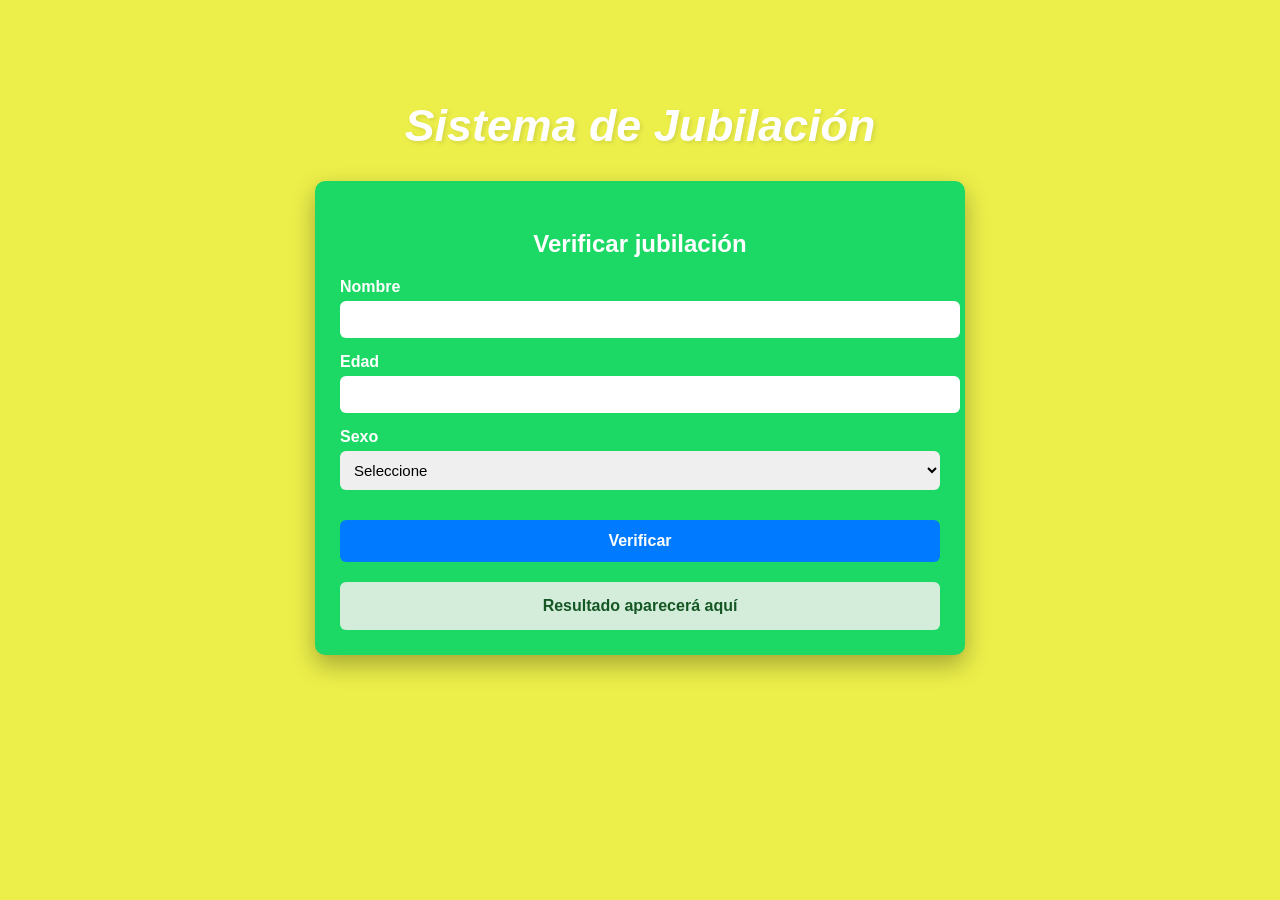
==== Ejercicio1/index.html @ 134e856c "Primera parte Primera parte de los ejercicios de la tarea aplicada" ====
<!DOCTYPE html>
<html lang="es">
<head>
<meta charset="UTF-8">
<title>Jubilación</title>
<link rel="stylesheet" href="css/style.css">
</head>
<body>

<script>alert("Tarea aplicada– DAW");</script>

<h1>Sistema de Jubilación</h1>

<div class="tarjeta">

<h3>Verificar jubilación</h3>

<div class="grupo">
<label>Nombre</label>
<input type="text" id="nombre">
</div>

<div class="grupo">
<label>Edad</label>
<input type="number" id="edad">
</div>

<div class="grupo">
<label>Sexo</label>
<select id="sexo">
<option value="">Seleccione</option>
<option value="hombre">Hombre</option>
<option value="mujer">Mujer</option>
</select>
</div>

<button onclick="verificar()">Verificar</button>

<div class="resultado" id="resultado">
Resultado aparecerá aquí
</div>

</div>

<script src="js/script.js"></script>

</body>
</html>
---- Ejercicio1/css/style.css ----
body
{
    font-family: Arial;
    background-color: #ecef4a;
    text-align: center;
    margin: 0;
}

h1
{
    margin-top: 100px;
    font-style: italic;
    font-weight: 700;
    font-family: 'Segoe UI', Tahoma, Geneva, Verdana, sans-serif;
    font-size: 2.8rem;
    color: #ffffff;
    text-shadow: 2px 2px 4px rgba(0, 0, 0, 0.1);
}

h3
{
    font-size: 1.5rem;
    color: #ffffff;
    margin-bottom: 20px;
}

.tarjeta
{
    background-color: #1cd965;
    width: 600px;
    margin: 30px auto;
    padding: 25px;
    border-radius: 10px;
    color: white;
    box-shadow: 0px 10px 25px rgba(0,0,0,0.3);
}

.grupo
{
    margin-bottom: 15px;
    text-align: left;
}

label
{
    font-weight: bold;
    display: block;
    margin-bottom: 5px;
}

input, select
{
    width: 100%;
    padding: 10px;
    border: none;
    border-radius: 6px;
    font-size: 15px;
}

input:focus, select:focus
{
    outline: none;
    box-shadow: 0px 0px 5px white;
}

button
{
    background-color: #007bff;
    color: white;
    border: none;
    padding: 12px;
    margin-top: 15px;
    border-radius: 6px;
    cursor: pointer;
    width: 100%;
    font-size: 16px;
    font-weight: bold;
}

button:hover
{
    background-color: #0056b3;
}

.resultado
{
    background-color: #d4edda;
    color: #155724;
    padding: 15px;
    border-radius: 6px;
    margin-top: 20px;
    font-weight: bold;
}
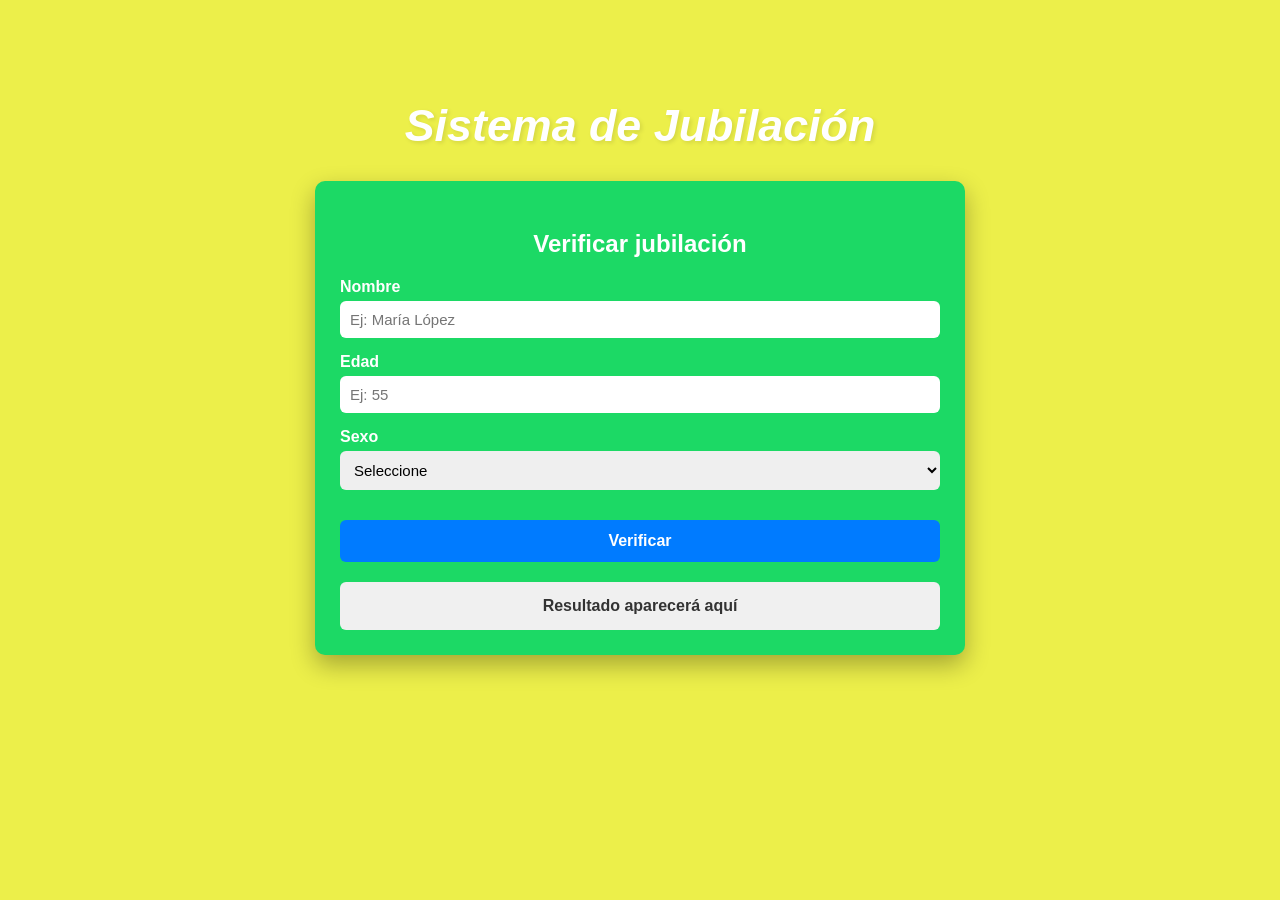
==== commit c0ba634c: "Modificación de Archivos" ====
--- a/Ejercicio1/index.html
+++ b/Ejercicio1/index.html
@@ -17,12 +17,14 @@
 
 <div class="grupo">
 <label>Nombre</label>
-<input type="text" id="nombre">
+<input type="text" id="nombre" placeholder="Ej: María López">
 </div>
 
 <div class="grupo">
 <label>Edad</label>
-<input type="number" id="edad">
+<!-- Se cambió a type="text" para que la validación con regex tenga control total.
+     Con type="number" el navegador filtra antes de que el regex pueda actuar. -->
+<input type="text" id="edad" placeholder="Ej: 55">
 </div>
 
 <div class="grupo">
--- a/Ejercicio1/css/style.css
+++ b/Ejercicio1/css/style.css
@@ -55,6 +55,7 @@
     border: none;
     border-radius: 6px;
     font-size: 15px;
+    box-sizing: border-box;
 }
 
 input:focus, select:focus
@@ -82,12 +83,31 @@
     background-color: #0056b3;
 }
 
+/* Estilo base del div de resultado */
 .resultado
 {
-    background-color: #d4edda;
-    color: #155724;
     padding: 15px;
     border-radius: 6px;
     margin-top: 20px;
     font-weight: bold;
-}+
+    /* Color neutro por defecto (antes de presionar Verificar) */
+    background-color: #f0f0f0;
+    color: #333333;
+}
+
+/* CLASE "exito": se aplica via JS cuando la verificación es exitosa 
+   Fondo verde claro con texto verde oscuro, igual que el diseño original.   */
+.resultado.exito
+{
+    background-color: #d4edda;
+    color: #155724;
+}
+
+/* CLASE "error": se aplica via JS cuando alguna validación falla 
+   Fondo rojo claro con texto rojo oscuro para indicar claramente el problema. */
+.resultado.error
+{
+    background-color: #f8d7da;
+    color: #721c24;
+}
